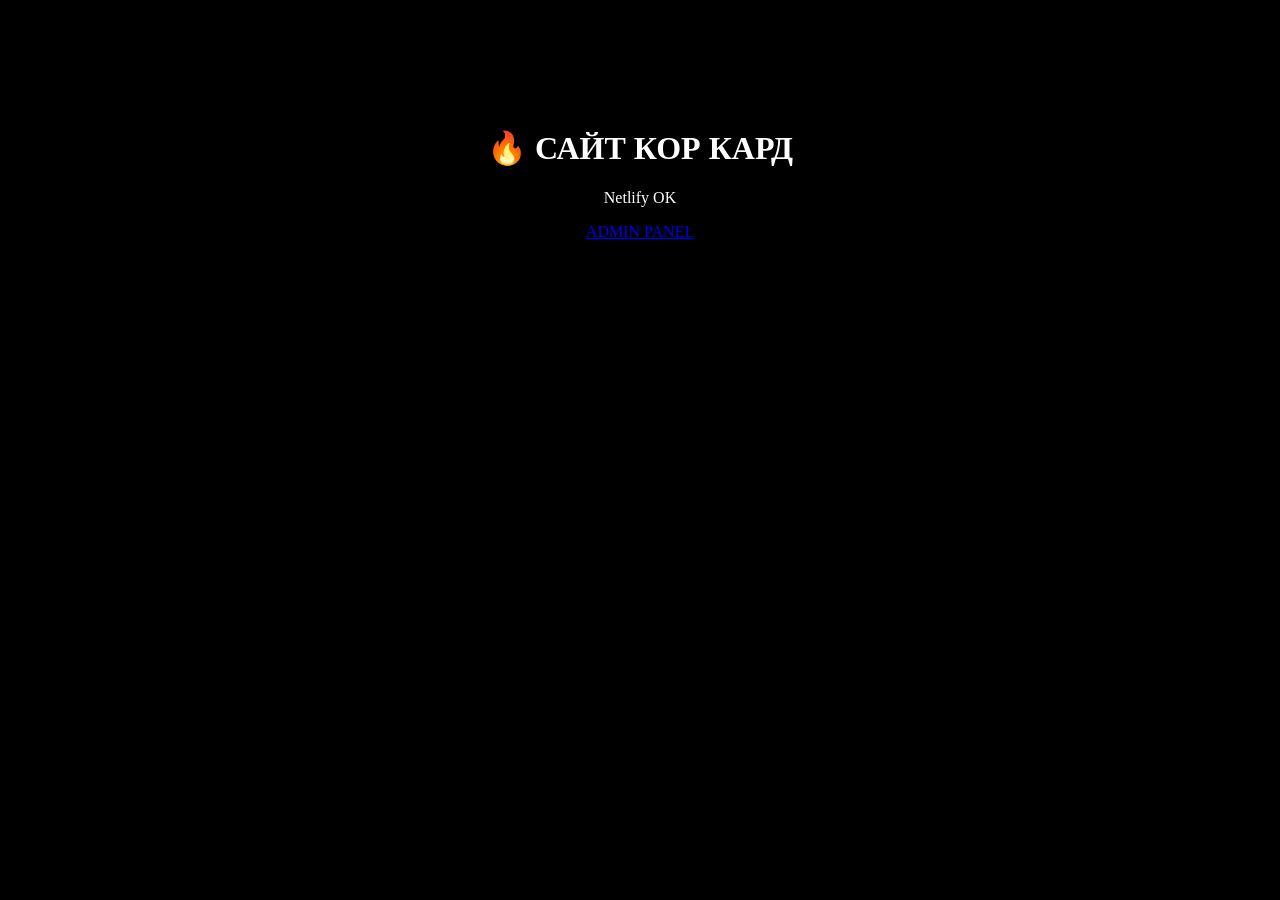
==== index.html @ 1f9706c8 "Add initial HTML structure for My Shop site" ====
<!DOCTYPE html>
<html>
<head>
<meta charset="UTF-8">
<title>My Shop</title>
</head>

<body style="background:black;color:white;text-align:center;padding:100px">

<h1>🔥 САЙТ КОР КАРД</h1>
<p>Netlify OK</p>

<a href="/admin/">ADMIN PANEL</a>

</body>
</html>
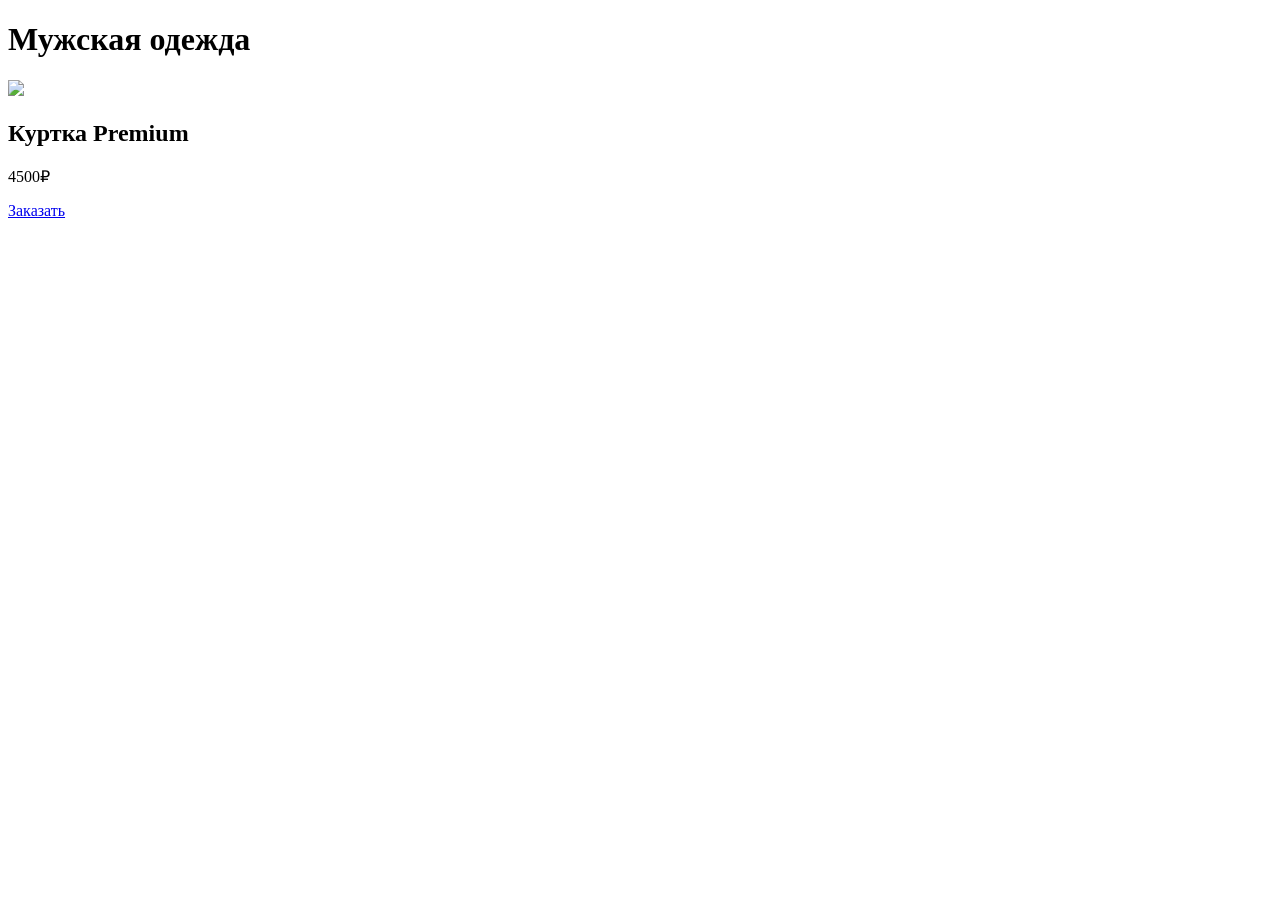
==== commit a5d430b3: "Add initial HTML structure for the shop page" ====
--- a/index.html
+++ b/index.html
@@ -2,15 +2,36 @@
 <html>
 <head>
 <meta charset="UTF-8">
-<title>My Shop</title>
+<title>Shop</title>
+<link rel="stylesheet" href="style.css">
 </head>
 
-<body style="background:black;color:white;text-align:center;padding:100px">
+<body>
 
-<h1>🔥 САЙТ КОР КАРД</h1>
-<p>Netlify OK</p>
+<h1>Мужская одежда</h1>
+<div id="shop"></div>
 
-<a href="/admin/">ADMIN PANEL</a>
+<script>
+fetch("products.json")
+.then(res => res.json())
+.then(data => {
+
+const shop = document.getElementById("shop");
+
+data.forEach(p => {
+
+shop.innerHTML += `
+<div class="card">
+<img src="${p.image}" width="200">
+<h2>${p.name}</h2>
+<p>${p.price}</p>
+<a href="https://wa.me/">Заказать</a>
+</div>
+`;
+
+});
+});
+</script>
 
 </body>
 </html>
